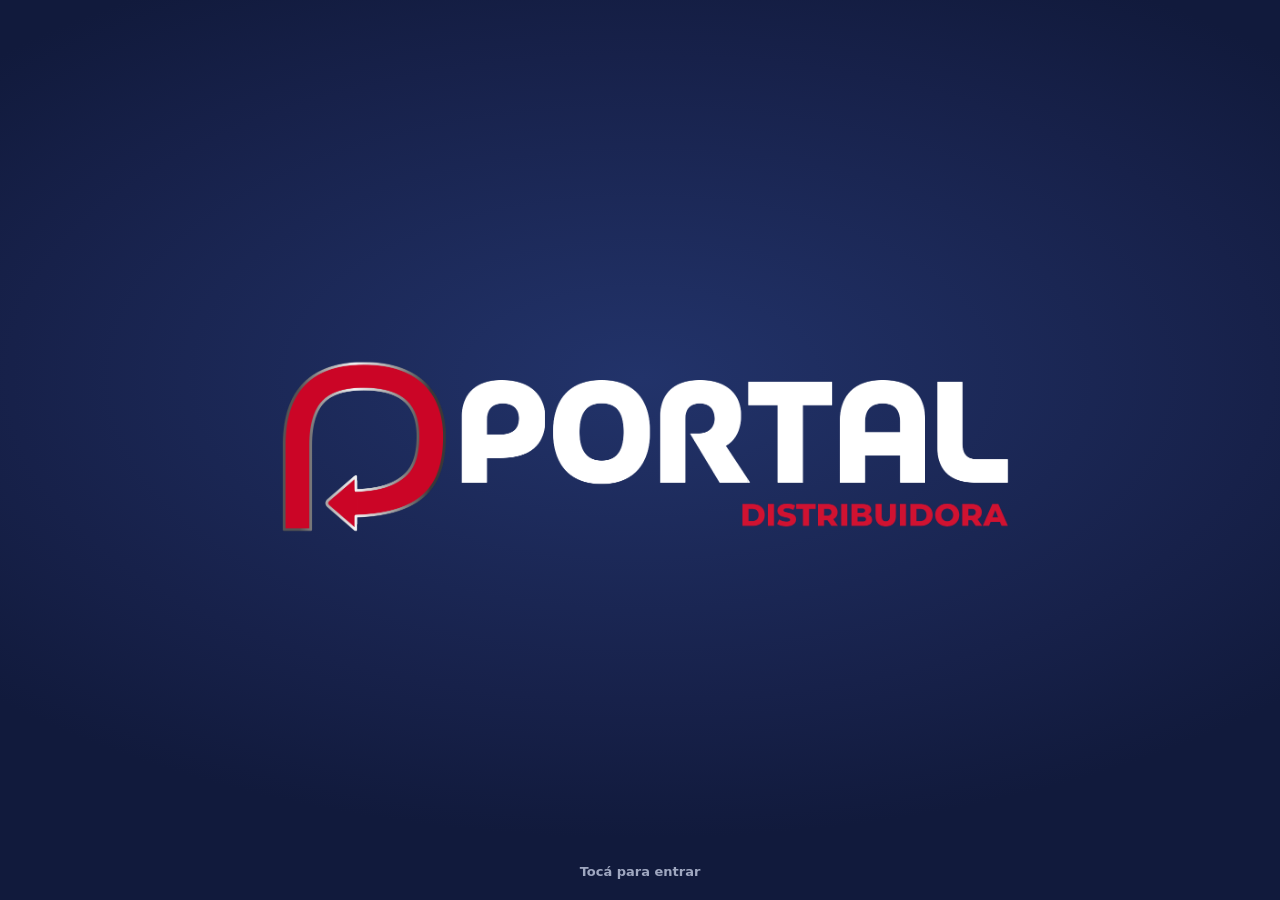
==== entregas/index.html @ f8d7a56b "Portal Entregas: réplica de GestiEntrega (chofer, admin, logística)" ====
<!doctype html>
<html lang="es-AR">
<head>
<meta charset="utf-8">
<meta name="viewport" content="width=device-width, initial-scale=1, viewport-fit=cover">
<meta name="theme-color" content="#102b46">
<title>Portal Distribuidora · Entregas</title>
<link rel="icon" href="logo.png">
<link rel="stylesheet" href="comun.css">
<script src="https://fabriziovischi10-a11y.github.io/ecommerceportal/intro-portal.js"></script>
<style>
  .inicio { max-width: 980px; margin: 0 auto; padding: 2rem 16px; }
  .marca { display: flex; align-items: center; gap: .9rem; margin-bottom: 1.6rem; }
  .marca img { width: 64px; height: 64px; object-fit: contain; }
  .marca .t1 { font-size: 1.6rem; font-weight: 800; }
  .tarjetas { display: grid; gap: 1rem; grid-template-columns: repeat(3, minmax(0, 1fr)); }
  @media (max-width: 760px) { .tarjetas { grid-template-columns: 1fr; } }
  .tarjeta { display: flex; flex-direction: column; gap: .6rem; text-decoration: none; color: inherit; padding: 1.3rem; transition: transform .15s, box-shadow .15s; }
  .tarjeta:hover { transform: translateY(-2px); box-shadow: 0 8px 24px rgba(16, 30, 54, .1); }
  .tarjeta .ico { width: 44px; height: 44px; border-radius: .8rem; display: grid; place-items: center; background: var(--primary); color: #fff; }
  .tarjeta h2 { margin: 0; }
  .tarjeta p { margin: 0; color: var(--muted-fg); flex: 1; }
  .tarjeta .ir { font-weight: 700; color: var(--primary); }
  .pie { text-align: center; color: var(--muted-fg); font-size: .85rem; margin-top: 2rem; }
</style>
</head>
<body>
<main class="inicio">
  <div class="marca">
    <img src="logo.png" alt="Portal Distribuidora">
    <div><div class="t1">Portal Distribuidora</div><div class="muted">Gestión integral</div></div>
  </div>
  <div class="tarjetas">
    <a class="card tarjeta" href="admin.html">
      <span class="ico"><svg width="22" height="22" viewBox="0 0 24 24" fill="none" stroke="currentColor" stroke-width="2"><rect x="3" y="3" width="7" height="9" rx="1"/><rect x="14" y="3" width="7" height="5" rx="1"/><rect x="14" y="12" width="7" height="9" rx="1"/><rect x="3" y="16" width="7" height="5" rx="1"/></svg></span>
      <h2>Administrador</h2>
      <p>Consultá entregas, cobranzas, clientes, documentos e historial.</p>
      <span class="ir">Abrir gestión →</span>
    </a>
    <a class="card tarjeta" href="chofer.html">
      <span class="ico"><svg width="22" height="22" viewBox="0 0 24 24" fill="none" stroke="currentColor" stroke-width="2"><path d="M14 18V6a2 2 0 0 0-2-2H4a2 2 0 0 0-2 2v11a1 1 0 0 0 1 1h2"/><path d="M15 18H9"/><path d="M19 18h2a1 1 0 0 0 1-1v-3.65a1 1 0 0 0-.22-.62L18.3 8.38A1 1 0 0 0 17.52 8H14"/><circle cx="17" cy="18" r="2"/><circle cx="7" cy="18" r="2"/></svg></span>
      <h2>Soy Chofer</h2>
      <p>Elegí tu apellido, tu zona y confirmá entregas, gastos y cobranzas.</p>
      <span class="ir">Ingresar como chofer →</span>
    </a>
    <a class="card tarjeta" href="logistica.html">
      <span class="ico"><svg width="22" height="22" viewBox="0 0 24 24" fill="none" stroke="currentColor" stroke-width="2"><path d="M21 8 12 3 3 8v8l9 5 9-5z"/><path d="m3 8 9 5 9-5"/><path d="M12 13v8"/></svg></span>
      <h2>Logística</h2>
      <p>Armá despachos, administrá camiones y acoplados, y controlá kilómetros, combustible y costos.</p>
      <span class="ir">Abrir logística →</span>
    </a>
  </div>
  <p class="pie">Portal Distribuidora · Administración · Entregas · Logística</p>
</main>
<script>
  // Conserva el modo prueba al navegar
  if (new URLSearchParams(location.search).get("prueba") === "1" || sessionStorage.getItem("ge_prueba") === "1") {
    sessionStorage.setItem("ge_prueba", "1");
    document.querySelectorAll("a.tarjeta").forEach(function (a) { a.href += "?prueba=1"; });
  }
</script>
</body>
</html>
---- entregas/comun.css ----
/* comun.css — estilo compartido de Portal Entregas (tema claro tipo shadcn, ver ESPEC §1) */
:root {
  --bg: #f4f7f9; --fg: #1b2433; --card: #ffffff; --primary: #123b72; --primary-fg: #ffffff;
  --brand: #0d3e82; --secondary: #e9eff3; --muted: #eef2f5; --muted-fg: #66748a; --accent: #d9f0ef;
  --destructive: #dc2f3c; --border: #dbe3ea; --ring: #2f74b5; --radius: 1rem;
  --sidebar: #142438; --sidebar-fg: #e6edf2; --sidebar-primary: #48c6d4; --sidebar-accent: #1f3552;
  --amber-bg: #fffbeb; --amber: #b45309; --emerald-bg: #ecfdf5; --emerald: #047857; --rose-bg: #fff1f2; --rose: #be123c;
  --orange-bg: #fff7ed; --orange: #c2410c; --violet-bg: #f5f3ff; --violet: #6d28d9; --blue-bg: #eff6ff; --blue: #1d4ed8;
  --slate-bg: #f1f5f9; --slate: #334155; --cliente-bg: #eaf1fc;
  color-scheme: light;
}
* { box-sizing: border-box; }
html, body { margin: 0; }
body { background: var(--bg); color: var(--fg); font: 15px/1.45 system-ui, -apple-system, "Segoe UI", Roboto, sans-serif; -webkit-tap-highlight-color: transparent; }
a { color: var(--primary); }
h1, h2, h3 { margin: 0 0 .4rem; line-height: 1.2; }
h1 { font-size: 1.5rem; } h2 { font-size: 1.15rem; } h3 { font-size: 1rem; }
.muted { color: var(--muted-fg); }
.small { font-size: .85rem; }
.card { background: var(--card); border: 1px solid var(--border); border-radius: var(--radius); box-shadow: 0 1px 2px rgba(16, 30, 54, .05); padding: 1rem; }
.btn { display: inline-flex; align-items: center; justify-content: center; gap: .4rem; border: 1px solid transparent; border-radius: .7rem; padding: .55rem 1rem; font: inherit; font-weight: 600; cursor: pointer; text-decoration: none; background: var(--secondary); color: var(--fg); min-height: 40px; touch-action: manipulation; }
.btn:disabled { opacity: .5; cursor: not-allowed; }
.btn-primary { background: var(--primary); color: var(--primary-fg); }
.btn-primary:hover:not(:disabled) { filter: brightness(1.12); }
.btn-outline { background: var(--card); border-color: var(--border); }
.btn-outline:hover:not(:disabled) { background: var(--muted); }
.btn-ghost { background: transparent; }
.btn-ghost:hover:not(:disabled) { background: var(--muted); }
.btn-danger { background: var(--destructive); color: #fff; }
.btn-success { background: var(--emerald); color: #fff; }
.btn-lg { min-height: 48px; padding: .7rem 1.2rem; font-size: 1rem; }
.btn-sm { min-height: 32px; padding: .3rem .7rem; font-size: .85rem; }
.btn-icon { width: 40px; padding: 0; }
input, select, textarea { font: inherit; font-size: 16px; color: var(--fg); background: #fff; border: 1px solid var(--border); border-radius: .65rem; padding: .55rem .7rem; width: 100%; min-height: 40px; }
input:focus, select:focus, textarea:focus, .btn:focus-visible { outline: 2px solid var(--ring); outline-offset: 1px; }
label { display: block; font-size: .85rem; font-weight: 600; margin: .5rem 0 .25rem; }
table { width: 100%; border-collapse: collapse; font-size: .9rem; }
th, td { text-align: left; padding: .5rem .6rem; border-bottom: 1px solid var(--border); vertical-align: top; }
th { font-size: .78rem; text-transform: uppercase; letter-spacing: .03em; color: var(--muted-fg); background: var(--muted); }
.tabla-scroll { overflow-x: auto; }
.num { text-align: right; font-variant-numeric: tabular-nums; }
.badge { display: inline-block; border-radius: 999px; padding: .1rem .55rem; font-size: .75rem; font-weight: 700; white-space: nowrap; }
.t-amber { background: var(--amber-bg); color: var(--amber); } .t-emerald { background: var(--emerald-bg); color: var(--emerald); }
.t-rose { background: var(--rose-bg); color: var(--rose); } .t-orange { background: var(--orange-bg); color: var(--orange); }
.t-violet { background: var(--violet-bg); color: var(--violet); } .t-blue { background: var(--blue-bg); color: var(--blue); }
.t-slate { background: var(--slate-bg); color: var(--slate); }
.grid { display: grid; gap: .75rem; }
.g2 { grid-template-columns: repeat(2, minmax(0, 1fr)); } .g3 { grid-template-columns: repeat(3, minmax(0, 1fr)); } .g4 { grid-template-columns: repeat(4, minmax(0, 1fr)); }
@media (max-width: 720px) { .g3, .g4 { grid-template-columns: repeat(2, minmax(0, 1fr)); } }
.fila { display: flex; gap: .5rem; align-items: center; flex-wrap: wrap; }
.entre { justify-content: space-between; }
.skeleton { background: linear-gradient(90deg, #e8edf1, #f4f7f9, #e8edf1); background-size: 200% 100%; animation: sk 1.2s infinite; border-radius: .6rem; min-height: 64px; }
@keyframes sk { to { background-position: -200% 0; } }
.vacio { text-align: center; color: var(--muted-fg); padding: 1.5rem; border: 1px dashed var(--border); border-radius: var(--radius); }
/* toasts */
.ge-toasts { position: fixed; z-index: 9999; left: 50%; bottom: 16px; transform: translateX(-50%); display: grid; gap: .5rem; width: min(92vw, 420px); }
.ge-toast { padding: .75rem 1rem; border-radius: .8rem; font-weight: 600; box-shadow: 0 6px 20px rgba(0, 0, 0, .15); transition: opacity .3s, transform .3s; }
.ge-toast.ok { background: var(--emerald-bg); color: var(--emerald); border: 1px solid #a7f3d0; }
.ge-toast.err { background: var(--rose-bg); color: var(--rose); border: 1px solid #fecdd3; }
.ge-toast.info { background: var(--blue-bg); color: var(--blue); border: 1px solid #bfdbfe; }
.ge-toast.fuera { opacity: 0; transform: translateY(8px); }
/* modal */
.ge-modal-fondo { position: fixed; inset: 0; z-index: 9000; background: rgba(15, 23, 42, .45); display: flex; align-items: flex-end; justify-content: center; padding: 0; }
@media (min-width: 640px) { .ge-modal-fondo { align-items: center; padding: 1rem; } }
.ge-modal { width: 100%; max-width: 560px; max-height: 92vh; overflow: auto; border-radius: 1.1rem 1.1rem 0 0; padding: 0; }
@media (min-width: 640px) { .ge-modal { border-radius: 1.1rem; } }
.ge-modal-cab { position: sticky; top: 0; background: var(--card); display: flex; justify-content: space-between; align-items: center; padding: .9rem 1rem; border-bottom: 1px solid var(--border); z-index: 1; }
.ge-modal-cab h2 { margin: 0; }
.ge-modal-cuerpo { padding: 1rem; }
.ge-acciones { display: flex; gap: .5rem; justify-content: flex-end; margin-top: 1rem; flex-wrap: wrap; }
/* login */
.ge-velo { position: fixed; inset: 0; z-index: 8000; background: var(--bg); display: flex; align-items: center; justify-content: center; padding: 16px; }
.ge-login { width: 100%; max-width: 420px; text-align: center; display: grid; gap: .75rem; padding: 1.5rem; }
.ge-login-logo { width: 72px; height: 72px; object-fit: contain; margin: 0 auto; }
.ge-error { color: var(--rose); background: var(--rose-bg); border-radius: .6rem; padding: .5rem; }
.ge-banda-prueba { background: #fde68a; color: #78350f; text-align: center; font-weight: 700; font-size: .8rem; padding: .3rem; position: sticky; top: 0; z-index: 7000; }
/* cabecera común */
.ge-cab { display: flex; align-items: center; gap: .6rem; padding: .7rem 1rem; background: var(--card); border-bottom: 1px solid var(--border); position: sticky; top: 0; z-index: 50; }
.ge-cab img { width: 36px; height: 36px; object-fit: contain; }
.ge-cab .t1 { font-weight: 800; line-height: 1.1; } .ge-cab .t2 { font-size: .8rem; color: var(--muted-fg); }
.contenedor { max-width: 1200px; margin: 0 auto; padding: 1rem; }
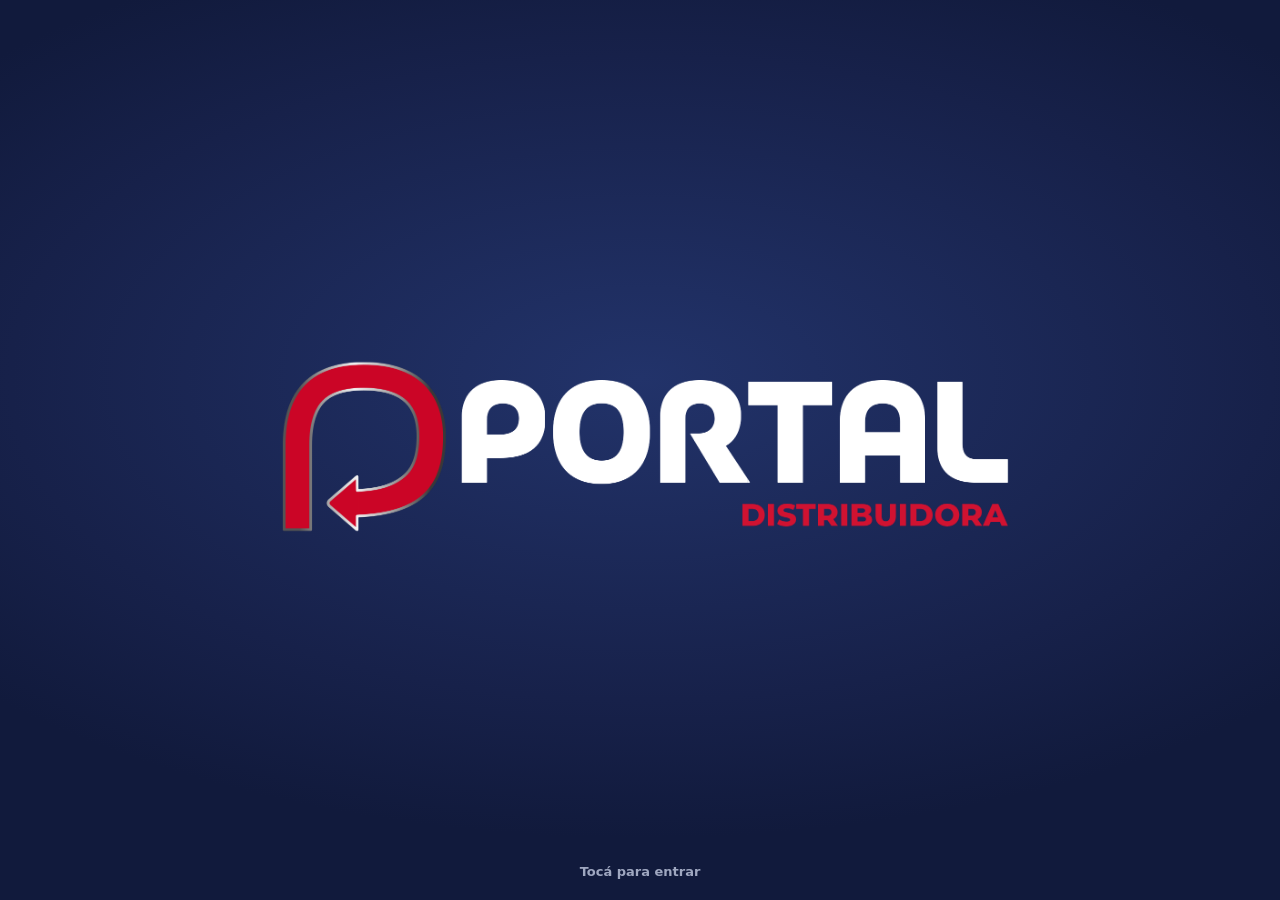
==== commit 48fdd308: "Portal Entregas: estética y colores de las apps del Portal" ====
--- a/entregas/index.html
+++ b/entregas/index.html
@@ -3,21 +3,23 @@
 <head>
 <meta charset="utf-8">
 <meta name="viewport" content="width=device-width, initial-scale=1, viewport-fit=cover">
-<meta name="theme-color" content="#102b46">
+<meta name="theme-color" content="#0B1B3D">
 <title>Portal Distribuidora · Entregas</title>
 <link rel="icon" href="logo.png">
 <link rel="stylesheet" href="comun.css">
 <script src="https://fabriziovischi10-a11y.github.io/ecommerceportal/intro-portal.js"></script>
 <style>
   .inicio { max-width: 980px; margin: 0 auto; padding: 2rem 16px; }
-  .marca { display: flex; align-items: center; gap: .9rem; margin-bottom: 1.6rem; }
-  .marca img { width: 64px; height: 64px; object-fit: contain; }
+  .marca { margin: .5rem 0 1.8rem; }
+  .marca img { height: 46px; width: auto; display: block; margin-bottom: 1.4rem; }
+  .marca h1 { font-size: clamp(28px, 6vw, 42px); margin: 0 0 .3rem; }
+  .marca h1 em { font-style: normal; color: var(--amarillo); }
   .marca .t1 { font-size: 1.6rem; font-weight: 800; }
   .tarjetas { display: grid; gap: 1rem; grid-template-columns: repeat(3, minmax(0, 1fr)); }
   @media (max-width: 760px) { .tarjetas { grid-template-columns: 1fr; } }
   .tarjeta { display: flex; flex-direction: column; gap: .6rem; text-decoration: none; color: inherit; padding: 1.3rem; transition: transform .15s, box-shadow .15s; }
-  .tarjeta:hover { transform: translateY(-2px); box-shadow: 0 8px 24px rgba(16, 30, 54, .1); }
-  .tarjeta .ico { width: 44px; height: 44px; border-radius: .8rem; display: grid; place-items: center; background: var(--primary); color: #fff; }
+  .tarjeta:hover { transform: translateY(-2px); box-shadow: 0 16px 40px -18px rgba(0,0,0,.7); border-color: rgba(255,209,0,.45); }
+  .tarjeta .ico { width: 44px; height: 44px; border-radius: .8rem; display: grid; place-items: center; background: rgba(255,209,0,.15); color: var(--amarillo); border: 1px solid rgba(255,209,0,.3); }
   .tarjeta h2 { margin: 0; }
   .tarjeta p { margin: 0; color: var(--muted-fg); flex: 1; }
   .tarjeta .ir { font-weight: 700; color: var(--primary); }
@@ -27,8 +29,8 @@
 <body>
 <main class="inicio">
   <div class="marca">
-    <img src="logo.png" alt="Portal Distribuidora">
-    <div><div class="t1">Portal Distribuidora</div><div class="muted">Gestión integral</div></div>
+    <img src="logo-blanco.png" alt="Portal Distribuidora">
+    <h1>Gestión de <em>entregas</em></h1><div class="muted">Administración · Soy Chofer · Logística</div>
   </div>
   <div class="tarjetas">
     <a class="card tarjeta" href="admin.html">
--- a/entregas/comun.css
+++ b/entregas/comun.css
@@ -1,81 +1,110 @@
-/* comun.css — estilo compartido de Portal Entregas (tema claro tipo shadcn, ver ESPEC §1) */
+/* comun.css — estilo compartido de Portal Entregas.
+   Misma estética que las otras apps del Portal (Torre, Recepción de vehículos, etc.):
+   fondo azul noche con degradé, amarillo Portal como acento, Montserrat + Figtree, vidrio sutil. */
+@import url("https://fonts.googleapis.com/css2?family=Montserrat:wght@700;800;900&family=Figtree:wght@400;500;600;700;800&display=swap");
 :root {
-  --bg: #f4f7f9; --fg: #1b2433; --card: #ffffff; --primary: #123b72; --primary-fg: #ffffff;
-  --brand: #0d3e82; --secondary: #e9eff3; --muted: #eef2f5; --muted-fg: #66748a; --accent: #d9f0ef;
-  --destructive: #dc2f3c; --border: #dbe3ea; --ring: #2f74b5; --radius: 1rem;
-  --sidebar: #142438; --sidebar-fg: #e6edf2; --sidebar-primary: #48c6d4; --sidebar-accent: #1f3552;
-  --amber-bg: #fffbeb; --amber: #b45309; --emerald-bg: #ecfdf5; --emerald: #047857; --rose-bg: #fff1f2; --rose: #be123c;
-  --orange-bg: #fff7ed; --orange: #c2410c; --violet-bg: #f5f3ff; --violet: #6d28d9; --blue-bg: #eff6ff; --blue: #1d4ed8;
-  --slate-bg: #f1f5f9; --slate: #334155; --cliente-bg: #eaf1fc;
-  color-scheme: light;
+  --amarillo: #FFD100; --azul: #1F4A9B; --azul-2: #2f6bd1; --noche: #0B1B3D; --rojo: #E0261C; --verde: #2fbf71;
+  --f-disp: "Montserrat", "Segoe UI", sans-serif; --f-txt: "Figtree", "Segoe UI", sans-serif;
+  /* tokens que usan las pantallas */
+  --bg: #0B1B3D; --fg: #ffffff; --card: #12285a; --primary: #FFD100; --primary-fg: #0B1B3D;
+  --brand: #FFD100; --secondary: #1b3568; --muted: #172f60; --muted-fg: rgba(255, 255, 255, .62); --accent: #1d3a70;
+  --destructive: #E0261C; --border: rgba(255, 255, 255, .13); --ring: #FFD100; --radius: 1rem;
+  --sidebar: #081430; --sidebar-fg: #ffffff; --sidebar-primary: #FFD100; --sidebar-accent: rgba(255, 255, 255, .1);
+  --amber-bg: rgba(255, 209, 0, .13); --amber: #ffd84d; --emerald-bg: rgba(47, 191, 113, .15); --emerald: #5fe09a;
+  --rose-bg: rgba(224, 38, 28, .18); --rose: #ff8f87; --orange-bg: rgba(255, 145, 40, .15); --orange: #ffb46e;
+  --violet-bg: rgba(167, 139, 250, .16); --violet: #c9b8ff; --blue-bg: rgba(47, 107, 209, .24); --blue: #9cc2ff;
+  --slate-bg: rgba(255, 255, 255, .08); --slate: #dbe4f0; --cliente-bg: rgba(47, 107, 209, .24);
+  --cyan-bg: rgba(72, 198, 212, .15); --cyan: #8ee6ef;
+  color-scheme: dark;
 }
 * { box-sizing: border-box; }
-html, body { margin: 0; }
-body { background: var(--bg); color: var(--fg); font: 15px/1.45 system-ui, -apple-system, "Segoe UI", Roboto, sans-serif; -webkit-tap-highlight-color: transparent; }
-a { color: var(--primary); }
-h1, h2, h3 { margin: 0 0 .4rem; line-height: 1.2; }
-h1 { font-size: 1.5rem; } h2 { font-size: 1.15rem; } h3 { font-size: 1rem; }
+html, body { margin: 0; min-height: 100%; }
+body {
+  background: var(--noche); color: var(--fg); font: 15px/1.45 var(--f-txt); -webkit-tap-highlight-color: transparent;
+  min-height: 100vh; min-height: 100dvh;
+  background:
+    radial-gradient(900px 600px at 85% -10%, rgba(255, 209, 0, .18), transparent 60%),
+    radial-gradient(700px 500px at -10% 110%, rgba(224, 38, 28, .16), transparent 60%),
+    linear-gradient(160deg, #10275a 0%, #0b1b3d 55%, #081430 100%);
+  background-attachment: fixed;
+}
+a { color: var(--amarillo); }
+h1, h2, h3 { margin: 0 0 .4rem; line-height: 1.2; font-family: var(--f-disp); font-weight: 800; letter-spacing: -.005em; }
+h1 { font-size: 1.5rem; font-weight: 900; } h2 { font-size: 1.15rem; } h3 { font-size: 1rem; }
 .muted { color: var(--muted-fg); }
 .small { font-size: .85rem; }
-.card { background: var(--card); border: 1px solid var(--border); border-radius: var(--radius); box-shadow: 0 1px 2px rgba(16, 30, 54, .05); padding: 1rem; }
-.btn { display: inline-flex; align-items: center; justify-content: center; gap: .4rem; border: 1px solid transparent; border-radius: .7rem; padding: .55rem 1rem; font: inherit; font-weight: 600; cursor: pointer; text-decoration: none; background: var(--secondary); color: var(--fg); min-height: 40px; touch-action: manipulation; }
+.card { background: rgba(255, 255, 255, .06); border: 1px solid var(--border); border-radius: var(--radius); box-shadow: 0 10px 30px -18px rgba(0, 0, 0, .6); padding: 1rem; backdrop-filter: blur(6px); -webkit-backdrop-filter: blur(6px); }
+.btn { display: inline-flex; align-items: center; justify-content: center; gap: .4rem; border: 1px solid rgba(255, 255, 255, .22); border-radius: 12px; padding: .55rem 1rem; font: 700 14px var(--f-txt); cursor: pointer; text-decoration: none; background: rgba(255, 255, 255, .08); color: #fff; min-height: 42px; touch-action: manipulation; white-space: nowrap; }
+.btn:hover:not(:disabled) { background: rgba(255, 255, 255, .15); }
+.btn:active:not(:disabled) { transform: scale(.97); }
 .btn:disabled { opacity: .5; cursor: not-allowed; }
-.btn-primary { background: var(--primary); color: var(--primary-fg); }
-.btn-primary:hover:not(:disabled) { filter: brightness(1.12); }
-.btn-outline { background: var(--card); border-color: var(--border); }
-.btn-outline:hover:not(:disabled) { background: var(--muted); }
-.btn-ghost { background: transparent; }
-.btn-ghost:hover:not(:disabled) { background: var(--muted); }
-.btn-danger { background: var(--destructive); color: #fff; }
-.btn-success { background: var(--emerald); color: #fff; }
-.btn-lg { min-height: 48px; padding: .7rem 1.2rem; font-size: 1rem; }
-.btn-sm { min-height: 32px; padding: .3rem .7rem; font-size: .85rem; }
-.btn-icon { width: 40px; padding: 0; }
-input, select, textarea { font: inherit; font-size: 16px; color: var(--fg); background: #fff; border: 1px solid var(--border); border-radius: .65rem; padding: .55rem .7rem; width: 100%; min-height: 40px; }
-input:focus, select:focus, textarea:focus, .btn:focus-visible { outline: 2px solid var(--ring); outline-offset: 1px; }
-label { display: block; font-size: .85rem; font-weight: 600; margin: .5rem 0 .25rem; }
+.btn-primary { background: var(--amarillo); color: var(--noche); border-color: var(--amarillo); }
+.btn-primary:hover:not(:disabled) { background: #ffdc3d; }
+.btn-outline { background: transparent; border-color: rgba(255, 255, 255, .25); }
+.btn-outline:hover:not(:disabled) { background: rgba(255, 255, 255, .1); }
+.btn-ghost { background: transparent; border-color: transparent; }
+.btn-ghost:hover:not(:disabled) { background: rgba(255, 255, 255, .1); }
+.btn-danger { background: var(--rojo); border-color: var(--rojo); color: #fff; }
+.btn-success { background: var(--verde); border-color: var(--verde); color: #06281a; }
+.btn-lg { min-height: 50px; padding: .7rem 1.2rem; font-size: 1rem; }
+.btn-sm { min-height: 32px; padding: .3rem .7rem; font-size: .85rem; border-radius: 10px; }
+.btn-icon { width: 42px; padding: 0; }
+input, select, textarea { font: inherit; font-size: 16px; color: #fff; background: rgba(255, 255, 255, .07); border: 1px solid rgba(255, 255, 255, .2); border-radius: 12px; padding: .55rem .75rem; width: 100%; min-height: 42px; }
+input::placeholder, textarea::placeholder { color: rgba(255, 255, 255, .45); }
+select option, select optgroup { background: #12285a; color: #fff; }
+input[type="checkbox"], input[type="radio"] { width: auto; min-height: 0; accent-color: var(--amarillo); }
+input:focus, select:focus, textarea:focus, .btn:focus-visible, :focus-visible { outline: 3px solid var(--amarillo); outline-offset: 2px; }
+input:focus, select:focus, textarea:focus { outline-width: 2px; outline-offset: 0; }
+label { display: block; font-size: .85rem; font-weight: 700; margin: .5rem 0 .25rem; color: rgba(255, 255, 255, .8); }
 table { width: 100%; border-collapse: collapse; font-size: .9rem; }
 th, td { text-align: left; padding: .5rem .6rem; border-bottom: 1px solid var(--border); vertical-align: top; }
-th { font-size: .78rem; text-transform: uppercase; letter-spacing: .03em; color: var(--muted-fg); background: var(--muted); }
+th { font-size: .74rem; text-transform: uppercase; letter-spacing: .05em; color: rgba(255, 255, 255, .6); background: rgba(255, 255, 255, .05); font-weight: 800; }
+tr:hover td { background: rgba(255, 255, 255, .025); }
 .tabla-scroll { overflow-x: auto; }
 .num { text-align: right; font-variant-numeric: tabular-nums; }
-.badge { display: inline-block; border-radius: 999px; padding: .1rem .55rem; font-size: .75rem; font-weight: 700; white-space: nowrap; }
+.badge { display: inline-block; border-radius: 999px; padding: .12rem .6rem; font-size: .74rem; font-weight: 800; white-space: nowrap; }
 .t-amber { background: var(--amber-bg); color: var(--amber); } .t-emerald { background: var(--emerald-bg); color: var(--emerald); }
 .t-rose { background: var(--rose-bg); color: var(--rose); } .t-orange { background: var(--orange-bg); color: var(--orange); }
 .t-violet { background: var(--violet-bg); color: var(--violet); } .t-blue { background: var(--blue-bg); color: var(--blue); }
-.t-slate { background: var(--slate-bg); color: var(--slate); }
+.t-slate { background: var(--slate-bg); color: var(--slate); } .t-cyan { background: var(--cyan-bg); color: var(--cyan); }
 .grid { display: grid; gap: .75rem; }
 .g2 { grid-template-columns: repeat(2, minmax(0, 1fr)); } .g3 { grid-template-columns: repeat(3, minmax(0, 1fr)); } .g4 { grid-template-columns: repeat(4, minmax(0, 1fr)); }
 @media (max-width: 720px) { .g3, .g4 { grid-template-columns: repeat(2, minmax(0, 1fr)); } }
 .fila { display: flex; gap: .5rem; align-items: center; flex-wrap: wrap; }
 .entre { justify-content: space-between; }
-.skeleton { background: linear-gradient(90deg, #e8edf1, #f4f7f9, #e8edf1); background-size: 200% 100%; animation: sk 1.2s infinite; border-radius: .6rem; min-height: 64px; }
+.skeleton { background: linear-gradient(90deg, rgba(255,255,255,.05), rgba(255,255,255,.12), rgba(255,255,255,.05)); background-size: 200% 100%; animation: sk 1.2s infinite; border-radius: .8rem; min-height: 64px; }
 @keyframes sk { to { background-position: -200% 0; } }
-.vacio { text-align: center; color: var(--muted-fg); padding: 1.5rem; border: 1px dashed var(--border); border-radius: var(--radius); }
+.vacio { text-align: center; color: var(--muted-fg); padding: 1.5rem; border: 1px dashed rgba(255, 255, 255, .2); border-radius: var(--radius); }
 /* toasts */
-.ge-toasts { position: fixed; z-index: 9999; left: 50%; bottom: 16px; transform: translateX(-50%); display: grid; gap: .5rem; width: min(92vw, 420px); }
-.ge-toast { padding: .75rem 1rem; border-radius: .8rem; font-weight: 600; box-shadow: 0 6px 20px rgba(0, 0, 0, .15); transition: opacity .3s, transform .3s; }
-.ge-toast.ok { background: var(--emerald-bg); color: var(--emerald); border: 1px solid #a7f3d0; }
-.ge-toast.err { background: var(--rose-bg); color: var(--rose); border: 1px solid #fecdd3; }
-.ge-toast.info { background: var(--blue-bg); color: var(--blue); border: 1px solid #bfdbfe; }
+.ge-toasts { position: fixed; z-index: 9999; left: 50%; bottom: calc(16px + env(safe-area-inset-bottom, 0px)); transform: translateX(-50%); display: grid; gap: .5rem; width: min(92vw, 420px); }
+.ge-toast { padding: .8rem 1rem; border-radius: 14px; font-weight: 700; box-shadow: 0 12px 30px rgba(0, 0, 0, .45); transition: opacity .3s, transform .3s; background: #12285a; border: 1px solid var(--border); border-left: 4px solid var(--verde); color: #fff; }
+.ge-toast.ok { border-left-color: var(--verde); }
+.ge-toast.err { border-left-color: var(--rojo); }
+.ge-toast.info { border-left-color: var(--amarillo); }
 .ge-toast.fuera { opacity: 0; transform: translateY(8px); }
 /* modal */
-.ge-modal-fondo { position: fixed; inset: 0; z-index: 9000; background: rgba(15, 23, 42, .45); display: flex; align-items: flex-end; justify-content: center; padding: 0; }
+.ge-modal-fondo { position: fixed; inset: 0; z-index: 9000; background: rgba(4, 10, 26, .7); backdrop-filter: blur(4px); -webkit-backdrop-filter: blur(4px); display: flex; align-items: flex-end; justify-content: center; padding: 0; }
 @media (min-width: 640px) { .ge-modal-fondo { align-items: center; padding: 1rem; } }
-.ge-modal { width: 100%; max-width: 560px; max-height: 92vh; overflow: auto; border-radius: 1.1rem 1.1rem 0 0; padding: 0; }
-@media (min-width: 640px) { .ge-modal { border-radius: 1.1rem; } }
-.ge-modal-cab { position: sticky; top: 0; background: var(--card); display: flex; justify-content: space-between; align-items: center; padding: .9rem 1rem; border-bottom: 1px solid var(--border); z-index: 1; }
+.ge-modal { width: 100%; max-width: 560px; max-height: 92vh; overflow: auto; border-radius: 1.2rem 1.2rem 0 0; padding: 0; background: #11265a; backdrop-filter: none; box-shadow: 0 30px 80px rgba(0, 0, 0, .55); }
+@media (min-width: 640px) { .ge-modal { border-radius: 1.2rem; } }
+.ge-modal-cab { position: sticky; top: 0; background: #11265a; display: flex; justify-content: space-between; align-items: center; padding: .9rem 1rem; border-bottom: 1px solid var(--border); z-index: 1; }
+.ge-modal-cab::before { content: ""; position: absolute; left: 0; right: 0; top: 0; height: 3px; background: linear-gradient(90deg, var(--amarillo) 0 55%, #ffb000 55% 75%, var(--rojo) 75% 88%, var(--azul-2) 88%); }
 .ge-modal-cab h2 { margin: 0; }
 .ge-modal-cuerpo { padding: 1rem; }
 .ge-acciones { display: flex; gap: .5rem; justify-content: flex-end; margin-top: 1rem; flex-wrap: wrap; }
 /* login */
-.ge-velo { position: fixed; inset: 0; z-index: 8000; background: var(--bg); display: flex; align-items: center; justify-content: center; padding: 16px; }
-.ge-login { width: 100%; max-width: 420px; text-align: center; display: grid; gap: .75rem; padding: 1.5rem; }
-.ge-login-logo { width: 72px; height: 72px; object-fit: contain; margin: 0 auto; }
-.ge-error { color: var(--rose); background: var(--rose-bg); border-radius: .6rem; padding: .5rem; }
-.ge-banda-prueba { background: #fde68a; color: #78350f; text-align: center; font-weight: 700; font-size: .8rem; padding: .3rem; position: sticky; top: 0; z-index: 7000; }
-/* cabecera común */
-.ge-cab { display: flex; align-items: center; gap: .6rem; padding: .7rem 1rem; background: var(--card); border-bottom: 1px solid var(--border); position: sticky; top: 0; z-index: 50; }
-.ge-cab img { width: 36px; height: 36px; object-fit: contain; }
-.ge-cab .t1 { font-weight: 800; line-height: 1.1; } .ge-cab .t2 { font-size: .8rem; color: var(--muted-fg); }
+.ge-velo { position: fixed; inset: 0; z-index: 8000; display: flex; align-items: center; justify-content: center; padding: 16px;
+  background: radial-gradient(900px 600px at 85% -10%, rgba(255, 209, 0, .22), transparent 60%), radial-gradient(700px 500px at -10% 110%, rgba(224, 38, 28, .2), transparent 60%), linear-gradient(160deg, #10275a 0%, #0b1b3d 55%, #081430 100%); }
+.ge-login { width: 100%; max-width: 420px; text-align: center; display: grid; gap: .8rem; padding: 1.8rem 1.5rem; }
+.ge-login-logo { height: 44px; width: auto; max-width: 80%; object-fit: contain; margin: 0 auto .4rem; }
+.ge-error { color: var(--rose); background: var(--rose-bg); border-radius: 12px; padding: .6rem; }
+.ge-banda-prueba { background: var(--amarillo); color: var(--noche); text-align: center; font-weight: 800; font-size: .8rem; padding: .3rem; position: sticky; top: 0; z-index: 7000; }
+.ge-banda-prueba a { color: var(--noche); }
+/* barras superiores: franja de colores Portal */
+.ge-cab, .lg-cab, header.top { position: sticky; top: 0; z-index: 50; background: rgba(8, 20, 48, .72) !important; backdrop-filter: blur(14px); -webkit-backdrop-filter: blur(14px); border-bottom: 1px solid rgba(255, 255, 255, .08) !important; }
+.ge-cab::before, .lg-cab::before, header.top::before { content: ""; position: absolute; left: 0; right: 0; top: 0; height: 3px; background: linear-gradient(90deg, var(--amarillo) 0 55%, #ffb000 55% 75%, var(--rojo) 75% 88%, var(--azul-2) 88%); }
+.ge-cab { display: flex; align-items: center; gap: .7rem; padding: .7rem 1rem; }
+.ge-cab img, .lg-cab img { height: 28px; width: auto; object-fit: contain; }
+.ge-cab .t1 { font-family: var(--f-disp); font-weight: 800; line-height: 1.1; } .ge-cab .t2 { font-size: .8rem; color: var(--muted-fg); }
+.tit-cab { font: 800 14px var(--f-disp); letter-spacing: .02em; color: rgba(255,255,255,.72); border-left: 1px solid var(--border); padding-left: 12px; white-space: nowrap; }
 .contenedor { max-width: 1200px; margin: 0 auto; padding: 1rem; }
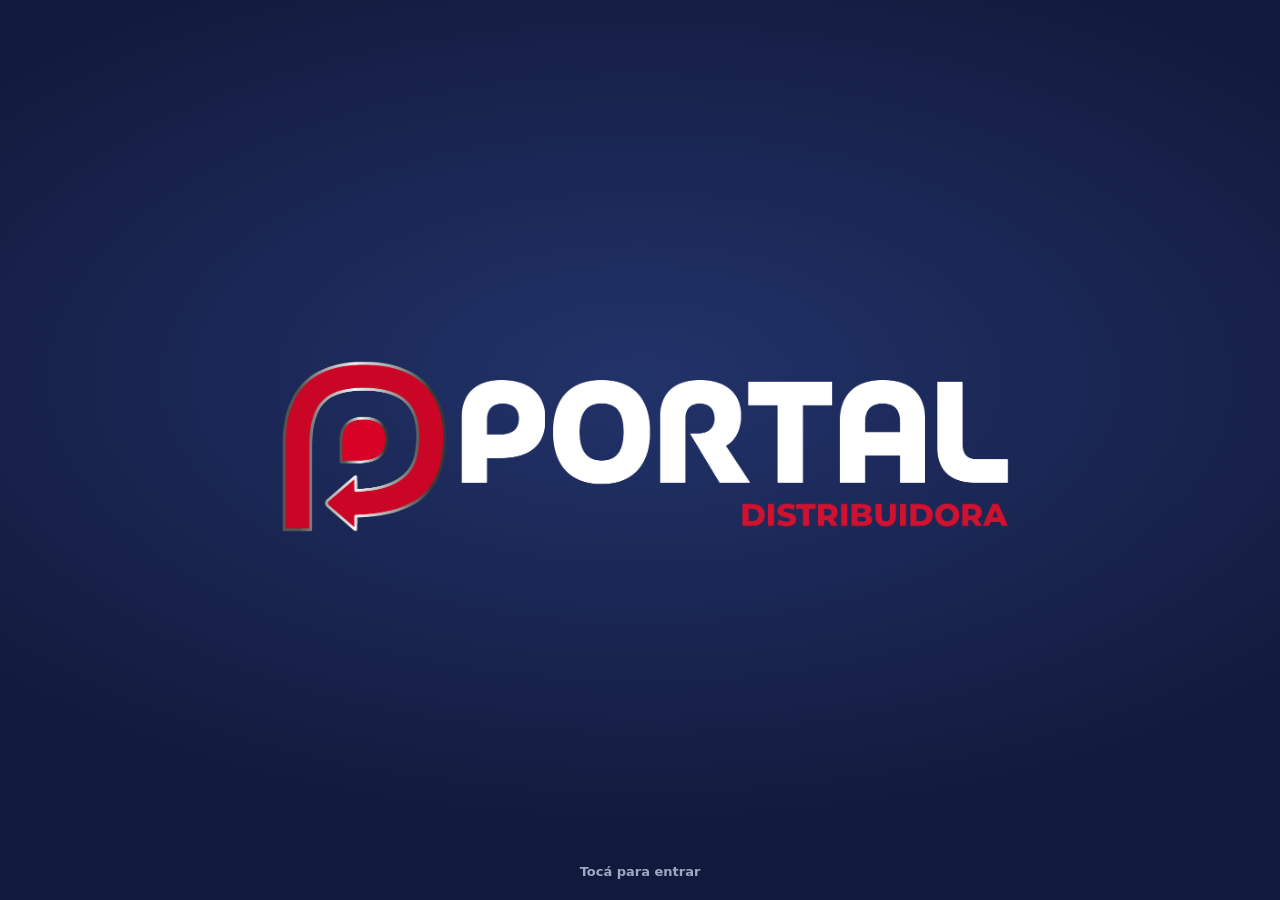
==== commit c2cc5e3e: "Entregas: botón volver al Escritorio" ====
--- a/entregas/index.html
+++ b/entregas/index.html
@@ -61,5 +61,25 @@
     document.querySelectorAll("a.tarjeta").forEach(function (a) { a.href += "?prueba=1"; });
   }
 </script>
+<!-- Botón para volver al Escritorio Portal -->
+<a id="btn-escritorio" href="https://fabriziovischi10-a11y.github.io/ecommerceportal/escritorio.html" title="Volver al Escritorio" aria-label="Volver al Escritorio">
+<svg viewBox="0 0 24 24" aria-hidden="true"><rect x="3.5" y="3.5" width="7" height="7" rx="2"/><rect x="13.5" y="3.5" width="7" height="7" rx="2"/><rect x="3.5" y="13.5" width="7" height="7" rx="2"/><rect x="13.5" y="13.5" width="7" height="7" rx="2"/></svg><span>Escritorio</span></a>
+<style>
+#btn-escritorio{position:fixed;left:16px;bottom:calc(16px + env(safe-area-inset-bottom,0px));z-index:2147483000;display:flex;align-items:center;gap:0;height:46px;padding:0 13px;border-radius:999px;
+  background:linear-gradient(145deg,#2f6bd1,#1f4a9b);color:#fff;text-decoration:none;font:700 14px/1 "Figtree","Montserrat","Segoe UI",system-ui,sans-serif;
+  box-shadow:0 10px 24px -8px rgba(14,39,86,.65),0 0 0 2px #ffd100;opacity:.92;transition:opacity .2s,transform .2s,gap .25s}
+#btn-escritorio svg{width:20px;height:20px;flex:none;stroke:#ffd100;fill:none;stroke-width:2.2}
+#btn-escritorio span{max-width:0;overflow:hidden;white-space:nowrap;transition:max-width .25s}
+#btn-escritorio:hover,#btn-escritorio:focus-visible{opacity:1;transform:translateY(-2px);gap:8px;outline:none}
+#btn-escritorio:hover span,#btn-escritorio:focus-visible span{max-width:100px}
+@media print{#btn-escritorio{display:none!important}}
+</style>
+<script>
+/* Si debajo del botón hay una barra fija (por ej. la barra de pestañas del celular), lo sube por encima. */
+(function(){var b=document.getElementById("btn-escritorio");if(!b)return;
+function ubicar(){b.style.bottom="";var r=b.getBoundingClientRect(),x=r.left+r.width/2,y=r.top+r.height/2;b.style.visibility="hidden";var e=document.elementFromPoint(x,y);b.style.visibility="";
+for(var p=e;p&&p!==document.body&&p!==document.documentElement;p=p.parentElement){var cs=getComputedStyle(p);if(cs.position==="fixed"||cs.position==="sticky"){var top=p.getBoundingClientRect().top;if(top>innerHeight/2)b.style.bottom=(innerHeight-top+12)+"px";break;}}}
+addEventListener("load",function(){setTimeout(ubicar,600)});addEventListener("resize",function(){clearTimeout(ubicar.t);ubicar.t=setTimeout(ubicar,250)});})();
+</script>
 </body>
 </html>
